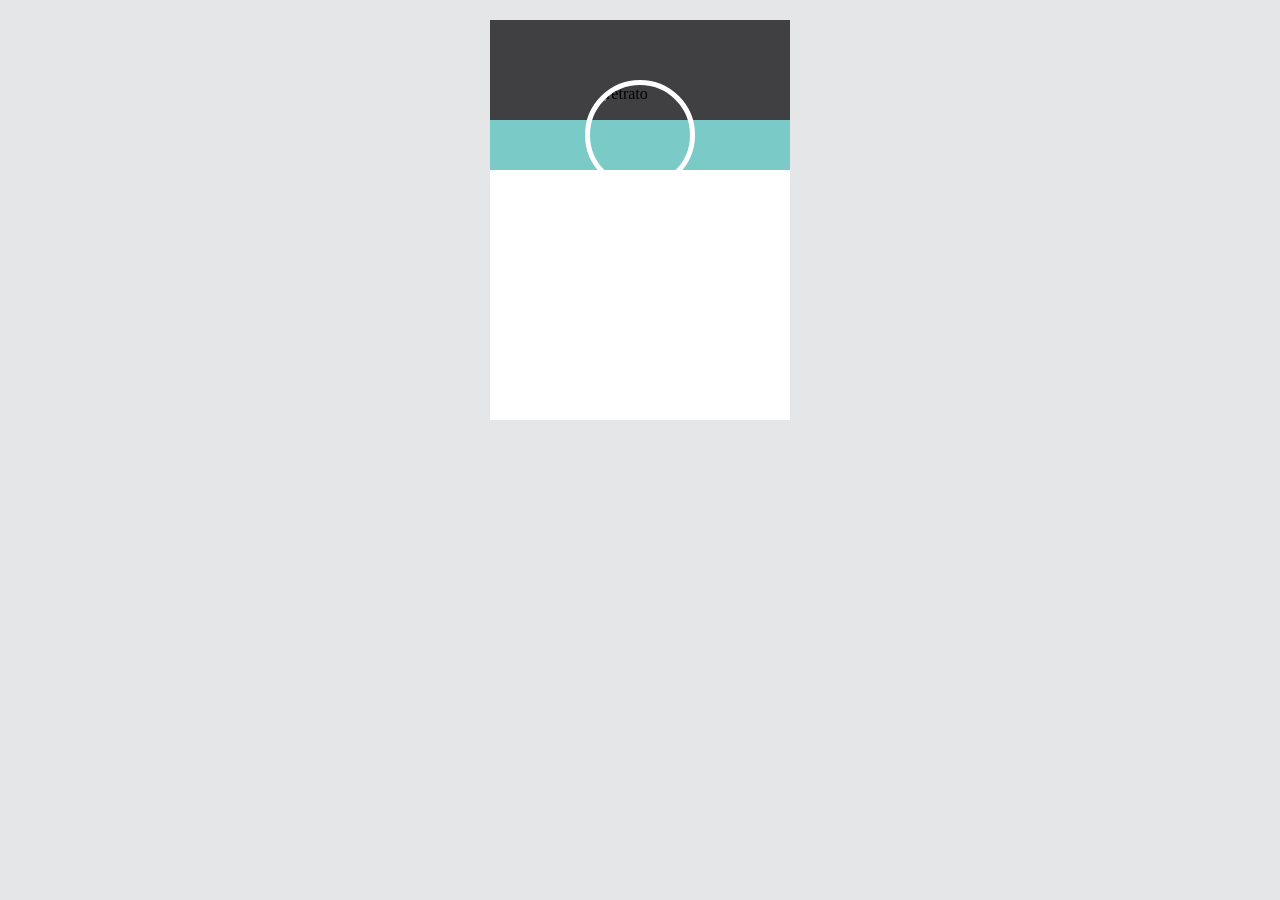
==== HTML-SESION1-3407187/evidencia/evidencia.html @ 4b7e0639 "Add files via upload" ====
<!DOCTYPE html>
<html lang="en">
<head>
    <meta charset="UTF-8">
    <meta name="viewport" content="width=device-width, initial-scale=1.0">
    <title>Card Profile - 3407187</title>
    <style>
        
        *{
            margin: 0;
            padding: 0;
        }

        body{
            background-color: #E5E6E8;
        }

        .card{
            display: block;
            width: 300px;
            height: 400px;
            background-color: #fff;
            margin: 20px auto;
        }

        .card__company{
            display: block;
            width: 100%;
            height: 100px;
            background-color: #404042;
        }

        .card__flag{
            display: block;
            width: auto;
            height: 50px;
            background-color: #7ACBC7;
        }

        .card__image{
            display: block;
            width: 100px;
            height: 100px;
            border-radius: 50%;
            object-fit: cover;
            border: white 5px solid;
            margin-top: -90px;
            margin-left: auto;
            margin-right: auto;
        }

    </style>
</head>
<body>
    <div class="card">
        <div class="card__company"></div>
        <div class="card__flag"></div>
        <img class="card__image" src="retrato.avif" alt="retrato">
    </div>
</cuerpo>
</html>
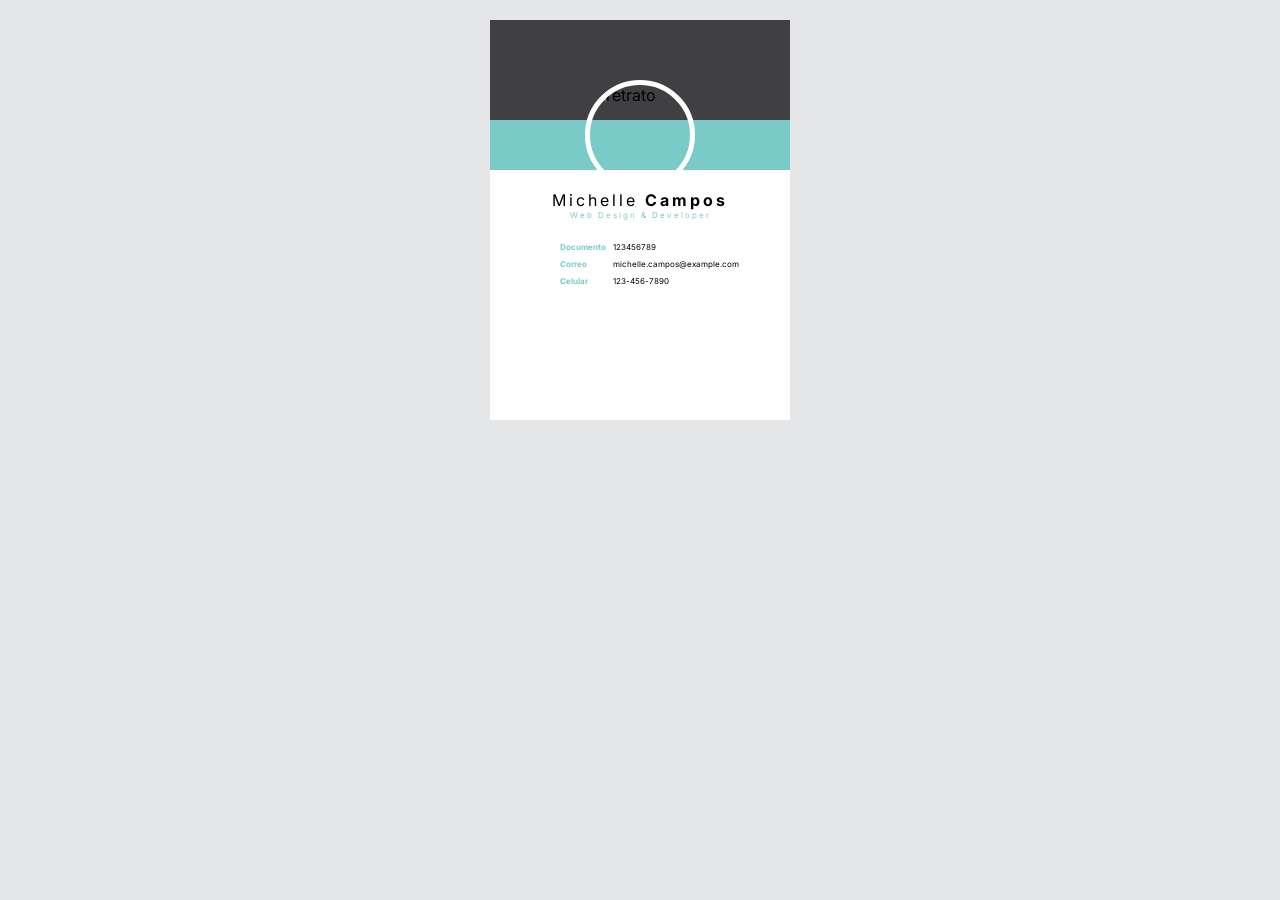
==== commit f35948c9: "Add files via upload" ====
--- a/HTML-SESION1-3407187/evidencia/evidencia.html
+++ b/HTML-SESION1-3407187/evidencia/evidencia.html
@@ -5,6 +5,22 @@
     <meta name="viewport" content="width=device-width, initial-scale=1.0">
     <title>Card Profile - 3407187</title>
     <style>
+
+        @font-face{
+            font-family: 'Inter';
+            src: url('inter/Inter.ttf') format('truetype');
+            font-style: normal;
+            font-weight: 400;
+            font-display: swap;
+        }
+
+        @font-face{
+            font-family: 'Inter';
+            src: url('inter/Inter.ttf') format('truetype');
+            font-style: bold;
+            font-weight: 700;
+            font-display: swap;
+        }
         
         *{
             margin: 0;
@@ -13,6 +29,7 @@
 
         body{
             background-color: #E5E6E8;
+            font-family: 'Inter', sans-serif;
         }
 
         .card{
@@ -49,13 +66,73 @@
             margin-right: auto;
         }
 
+        .card__nombre{
+            text-align: center;
+            letter-spacing: 3px;
+        }
+
+        .card__nombre--negrita{
+            font-weight: bold;
+        }
+
+        .card__profesion{
+            text-align: center;
+            color: #7ACBC7;
+            font-size: 8px;
+            letter-spacing: 2px;
+        }
+
+        .card__tabla{
+            display: block;
+            width: 55%;
+            height: auto;
+            margin: 20px auto;
+            font-size: 8px;
+        }
+
+        .card__tabla--celda{
+            padding-bottom: 5px;
+            padding-right: 5px;
+        }
+
+        .card__tabla--atributo{
+            font-weight: bold;
+            color: #7ACBC7;
+        }
+
     </style>
 </head>
 <body>
     <div class="card">
         <div class="card__company"></div>
         <div class="card__flag"></div>
-        <img class="card__image" src="retrato.avif" alt="retrato">
+        <img class="card__image" src="retrato.jpg" alt="retrato">
+        <p class="card__nombre">
+            Michelle <span class="card__nombre--negrita">Campos</span>
+        </p>
+        <p class="card__profesion">
+            Web Design & Developer
+        </p>
+        <table class="card__tabla">
+            <tr>
+                <td class="card__tabla--celda
+                           card__tabla--atributo">
+                    Documento</td>
+                <td class="card__tabla--celda">123456789</td>
+            </tr>
+            <tr>
+                <td class="card__tabla--celda
+                           card__tabla--atributo">
+                    Correo</td>
+                <td class="card__tabla--celda">michelle.campos@example.com</td>
+            </tr>
+            <tr>
+                <td class="card__tabla--celda
+                           card__tabla--atributo">
+                    Celular</td>
+                <td class="card__tabla--celda">123-456-7890</td>
+            </tr>
+        </table>
     </div>
-</cuerpo>
+</body>
 </html>
